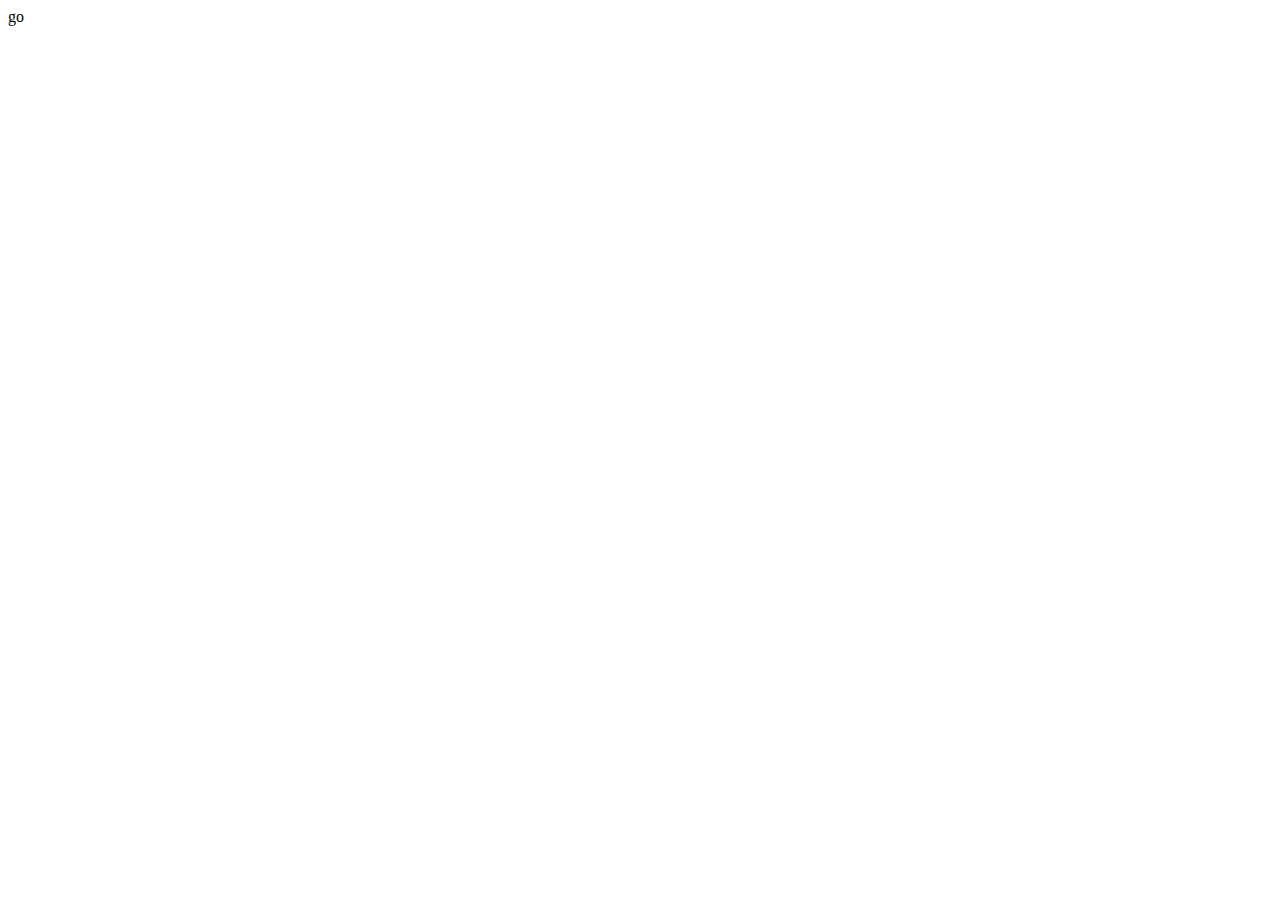
==== Hemsida/index.html @ 3ffef232 "test" ====
<!DOCTYPE html>
<html lang="en">
<head>
    <meta charset="UTF-8">go
    <meta http-equiv="X-UA-Compatible" content="IE=edge">
    <meta name="viewport" content="width=device-width, initial-scale=1.0">
    <title>Document</title>
    <link rel="stylesheet" href="style.css">
</head>
<body>
    
</body>
</html>
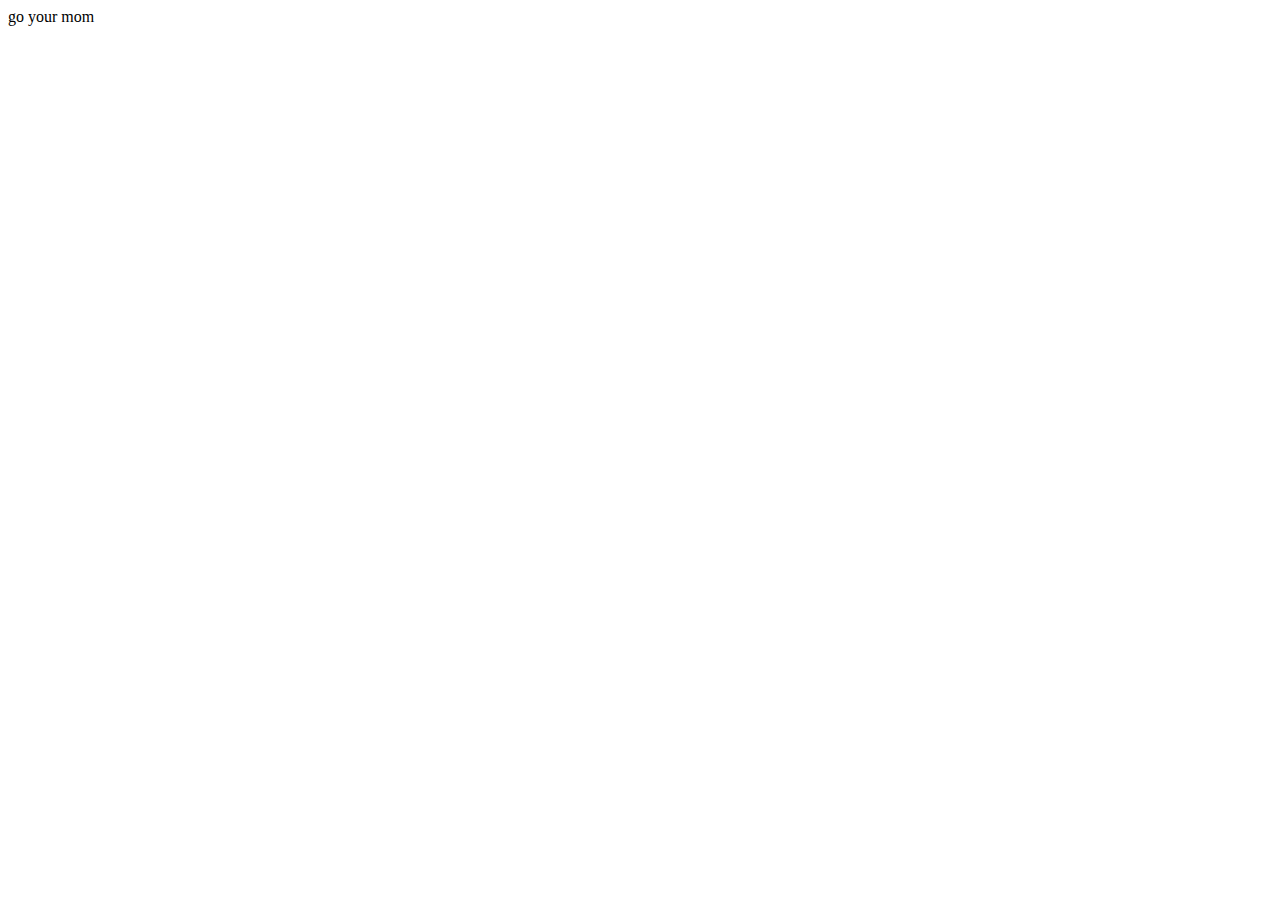
==== commit 51e51607: "test" ====
--- a/Hemsida/index.html
+++ b/Hemsida/index.html
@@ -8,6 +8,7 @@
     <link rel="stylesheet" href="style.css">
 </head>
 <body>
+    your mom
     
 </body>
 </html>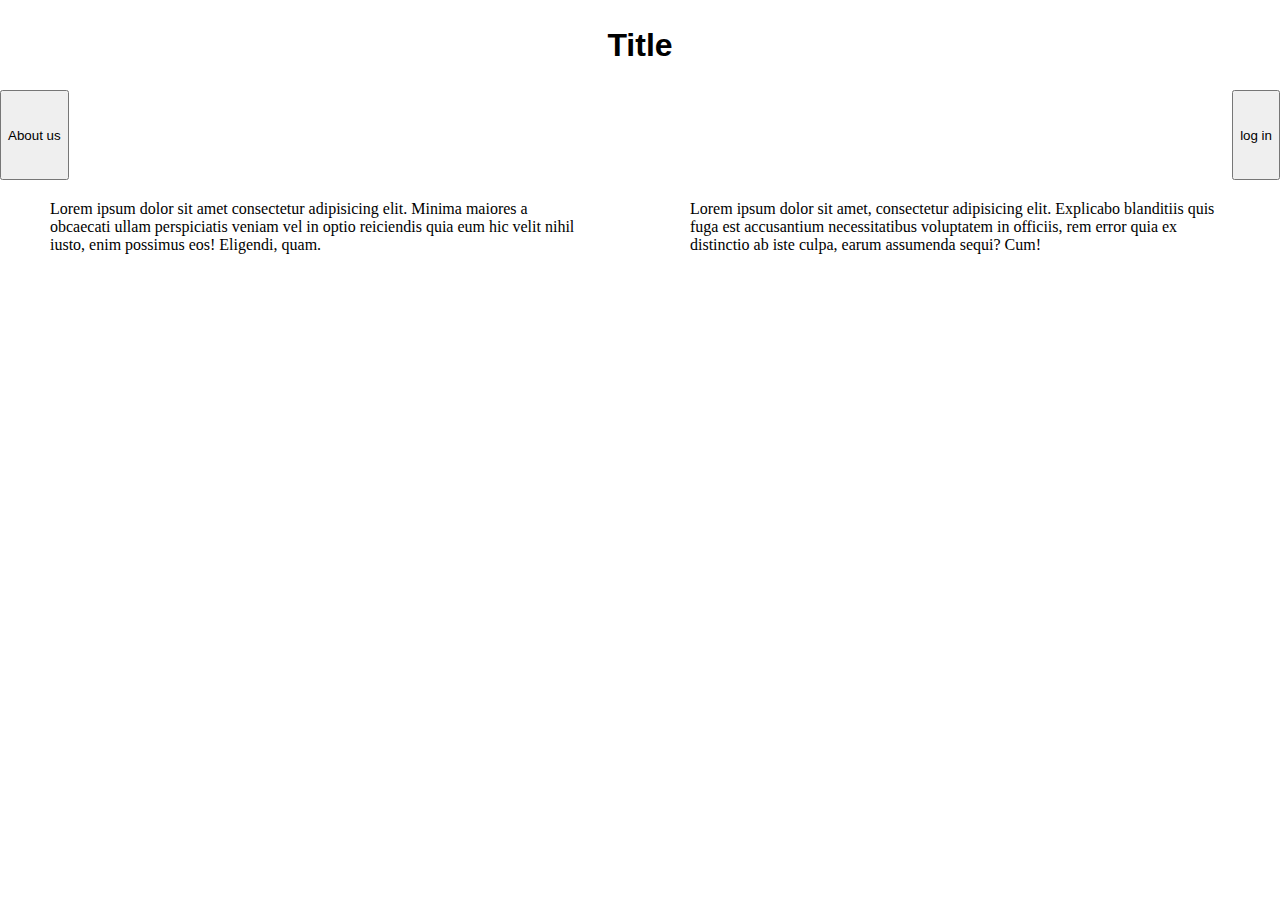
==== commit 852cefcd: "gotten textinto right place" ====
--- a/Hemsida/index.html
+++ b/Hemsida/index.html
@@ -1,14 +1,46 @@
 <!DOCTYPE html>
 <html lang="en">
 <head>
-    <meta charset="UTF-8">go
+    <meta charset="UTF-8">
     <meta http-equiv="X-UA-Compatible" content="IE=edge">
     <meta name="viewport" content="width=device-width, initial-scale=1.0">
     <title>Document</title>
     <link rel="stylesheet" href="style.css">
 </head>
 <body>
-    your mom
+
+ <header>
+
+<p>
+    <h1>Title</h1>
+</p>
+
+    </header>
+    <div class="topKnappar">
+        <button class="about">
+            log in
+        </button>
+        <button class="about">
+            About us
+        </button>
+    </div>
+
+    <main>
+        <div class="huvudText">
+            <p class="huvudTextText">
+                Lorem ipsum dolor sit amet consectetur adipisicing elit. Minima maiores a obcaecati ullam perspiciatis veniam vel in optio reiciendis quia eum hic velit nihil iusto, enim possimus eos! Eligendi, quam.
+            </p>
+            <p>
+                Lorem ipsum dolor sit amet, consectetur adipisicing elit. Explicabo blanditiis quis fuga est accusantium necessitatibus voluptatem in officiis, rem error quia ex distinctio ab iste culpa, earum assumenda sequi? Cum!
+            </p>
+</div>
+        
+
+    </main>
+
+    <footer>
+
+    </footer>
     
 </body>
 </html>--- a/Hemsida/style.css
+++ b/Hemsida/style.css
@@ -0,0 +1,41 @@
+*{
+    margin: 0px;
+}
+
+.topKnappar{
+    display: flex;
+    justify-content: space-between;
+    align-items: space-between;
+    min-height: 10vh;
+    min-width: 40vh;
+    max-height: fit-content;
+    flex-direction: row-reverse;
+}
+
+
+header{
+    display: flex;
+    align-items: center;
+    justify-content: space-around;
+    min-height: 10vh;
+    border-color: black;
+    border-bottom: 2px;
+}
+
+
+h1{
+    text-align: center;
+    font-family:  'Heebo', sans-serif;
+}
+
+.huvudText{
+    display: flex;
+flex-grow: 4;
+align-items: center;
+justify-content: space-around ;
+margin-top: 20px;
+}
+p{
+   max-width: 60vh;
+   min-width: 60vh;
+}
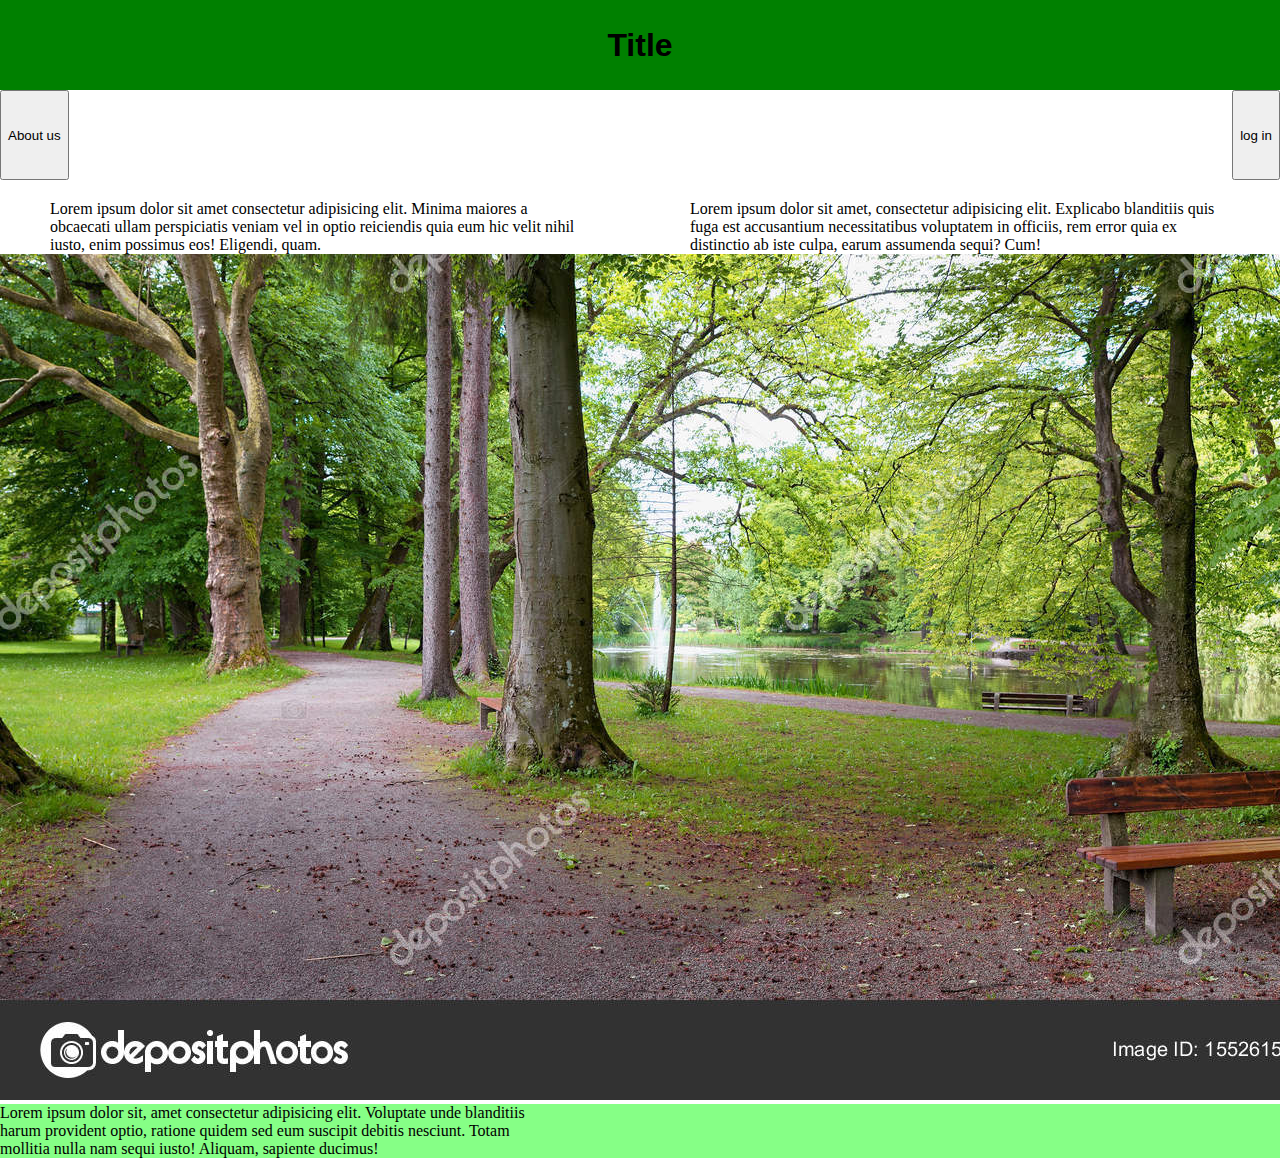
==== commit 805a60ce: "experimented with colours and pictures" ====
--- a/Hemsida/index.html
+++ b/Hemsida/index.html
@@ -34,11 +34,17 @@
                 Lorem ipsum dolor sit amet, consectetur adipisicing elit. Explicabo blanditiis quis fuga est accusantium necessitatibus voluptatem in officiis, rem error quia ex distinctio ab iste culpa, earum assumenda sequi? Cum!
             </p>
 </div>
+<div class="Bild">
+    <img src="Natur.jpg" alt="bild på Natur">
+</div>
         
 
     </main>
 
     <footer>
+        <p>
+            Lorem ipsum dolor sit, amet consectetur adipisicing elit. Voluptate unde blanditiis harum provident optio, ratione quidem sed eum suscipit debitis nesciunt. Totam mollitia nulla nam sequi iusto! Aliquam, sapiente ducimus!
+        </p>
 
     </footer>
     
--- a/Hemsida/style.css
+++ b/Hemsida/style.css
@@ -1,41 +1,42 @@
-*{
-    margin: 0px;
+* {
+  margin: 0px;
 }
 
-.topKnappar{
-    display: flex;
-    justify-content: space-between;
-    align-items: space-between;
-    min-height: 10vh;
-    min-width: 40vh;
-    max-height: fit-content;
-    flex-direction: row-reverse;
+.topKnappar {
+  display: flex;
+  justify-content: space-between;
+  align-items: space-between;
+  min-height: 10vh;
+  min-width: 40vh;
+  max-height: fit-content;
+  flex-direction: row-reverse;
 }
 
-
-header{
-    display: flex;
-    align-items: center;
-    justify-content: space-around;
-    min-height: 10vh;
-    border-color: black;
-    border-bottom: 2px;
+header {
+  display: flex;
+  align-items: center;
+  justify-content: space-around;
+  min-height: 10vh;
+  background-color: green;
 }
 
-
-h1{
-    text-align: center;
-    font-family:  'Heebo', sans-serif;
+h1 {
+  text-align: center;
+  font-family: "Heebo", sans-serif;
 }
 
-.huvudText{
-    display: flex;
-flex-grow: 4;
-align-items: center;
-justify-content: space-around ;
-margin-top: 20px;
+.huvudText {
+  display: flex;
+  flex-grow: 4;
+  align-items: center;
+  justify-content: space-around;
+  margin-top: 20px;
 }
-p{
-   max-width: 60vh;
-   min-width: 60vh;
+p {
+  max-width: 60vh;
+  min-width: 60vh;
 }
+
+footer {
+  background-color: rgb(134, 255, 134);
+}
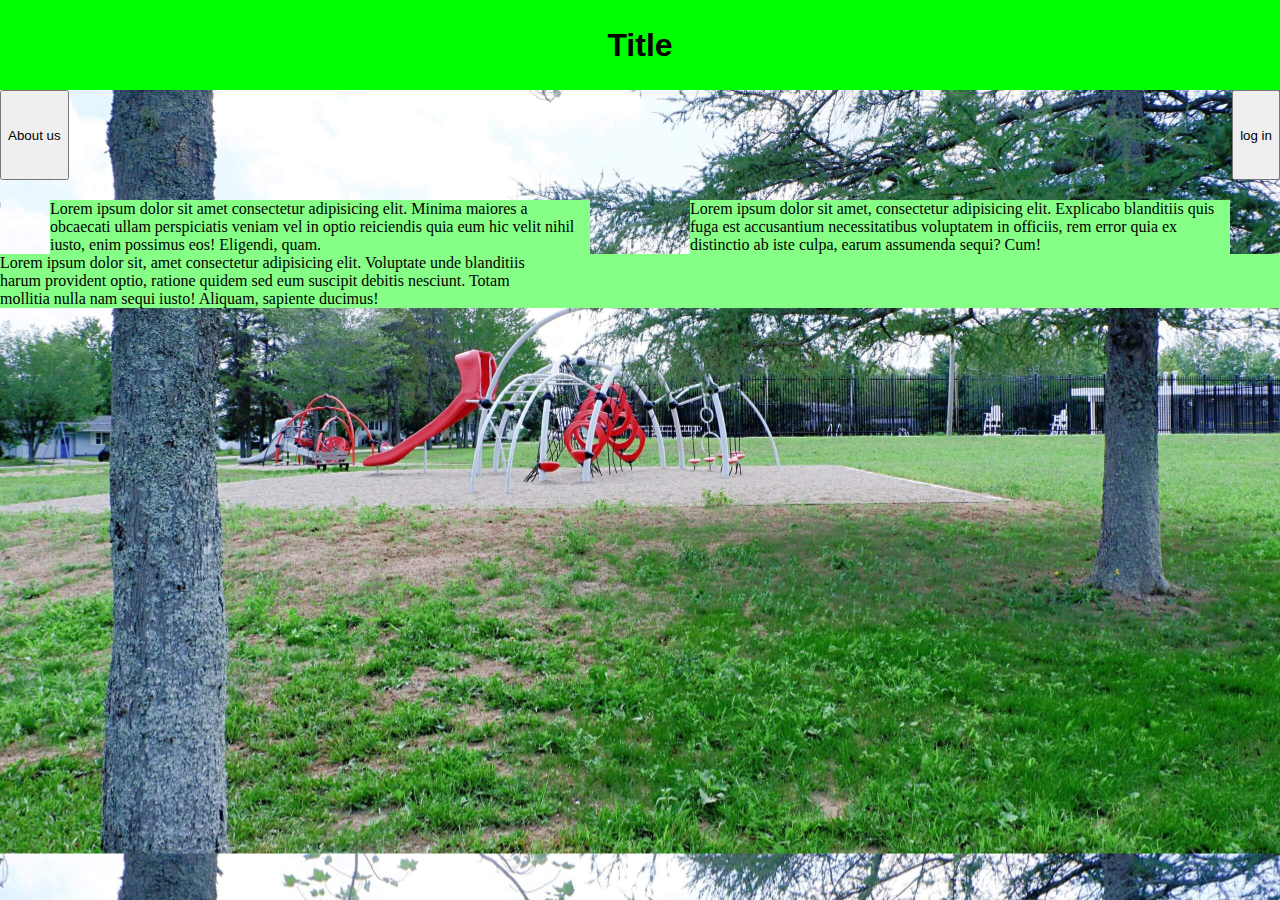
==== commit 41f80853: "Soon done with main page" ====
--- a/Hemsida/index.html
+++ b/Hemsida/index.html
@@ -1,52 +1,45 @@
 <!DOCTYPE html>
 <html lang="en">
-<head>
-    <meta charset="UTF-8">
-    <meta http-equiv="X-UA-Compatible" content="IE=edge">
-    <meta name="viewport" content="width=device-width, initial-scale=1.0">
+  <head>
+    <meta charset="UTF-8" />
+    <meta http-equiv="X-UA-Compatible" content="IE=edge" />
+    <meta name="viewport" content="width=device-width, initial-scale=1.0" />
     <title>Document</title>
-    <link rel="stylesheet" href="style.css">
-</head>
-<body>
-
- <header>
-
-<p>
-    <h1>Title</h1>
-</p>
-
+    <link rel="stylesheet" href="style.css" />
+  </head>
+  <body>
+    <header>
+      <h1>Title</h1>
     </header>
     <div class="topKnappar">
-        <button class="about">
-            log in
-        </button>
-        <button class="about">
-            About us
-        </button>
+      <button class="about">log in</button>
+      <button class="about">About us</button>
     </div>
 
     <main>
-        <div class="huvudText">
-            <p class="huvudTextText">
-                Lorem ipsum dolor sit amet consectetur adipisicing elit. Minima maiores a obcaecati ullam perspiciatis veniam vel in optio reiciendis quia eum hic velit nihil iusto, enim possimus eos! Eligendi, quam.
-            </p>
-            <p>
-                Lorem ipsum dolor sit amet, consectetur adipisicing elit. Explicabo blanditiis quis fuga est accusantium necessitatibus voluptatem in officiis, rem error quia ex distinctio ab iste culpa, earum assumenda sequi? Cum!
-            </p>
-</div>
-<div class="Bild">
-    <img src="Natur.jpg" alt="bild på Natur">
-</div>
-        
-
+      <div class="huvudText">
+        <p class="huvudTextText">
+          Lorem ipsum dolor sit amet consectetur adipisicing elit. Minima
+          maiores a obcaecati ullam perspiciatis veniam vel in optio reiciendis
+          quia eum hic velit nihil iusto, enim possimus eos! Eligendi, quam.
+        </p>
+        <p class="huvudTextText">
+          Lorem ipsum dolor sit amet, consectetur adipisicing elit. Explicabo
+          blanditiis quis fuga est accusantium necessitatibus voluptatem in
+          officiis, rem error quia ex distinctio ab iste culpa, earum assumenda
+          sequi? Cum!
+        </p>
+      </div>
+      <div class="Bild"></div>
     </main>
 
     <footer>
-        <p>
-            Lorem ipsum dolor sit, amet consectetur adipisicing elit. Voluptate unde blanditiis harum provident optio, ratione quidem sed eum suscipit debitis nesciunt. Totam mollitia nulla nam sequi iusto! Aliquam, sapiente ducimus!
-        </p>
-
+      <p>
+        Lorem ipsum dolor sit, amet consectetur adipisicing elit. Voluptate unde
+        blanditiis harum provident optio, ratione quidem sed eum suscipit
+        debitis nesciunt. Totam mollitia nulla nam sequi iusto! Aliquam,
+        sapiente ducimus!
+      </p>
     </footer>
-    
-</body>
-</html>+  </body>
+</html>
--- a/Hemsida/style.css
+++ b/Hemsida/style.css
@@ -1,5 +1,9 @@
 * {
   margin: 0px;
+}
+body {
+  background-image: url(park2.jpg);
+  background-size: 100%;
 }
 
 .topKnappar {
@@ -17,7 +21,7 @@
   align-items: center;
   justify-content: space-around;
   min-height: 10vh;
-  background-color: green;
+  background-color: rgb(0, 255, 0);
 }
 
 h1 {
@@ -32,6 +36,11 @@
   justify-content: space-around;
   margin-top: 20px;
 }
+.huvudTextText{
+  background-color: rgb(134, 255, 134);
+}
+
+
 p {
   max-width: 60vh;
   min-width: 60vh;
@@ -40,3 +49,4 @@
 footer {
   background-color: rgb(134, 255, 134);
 }
+
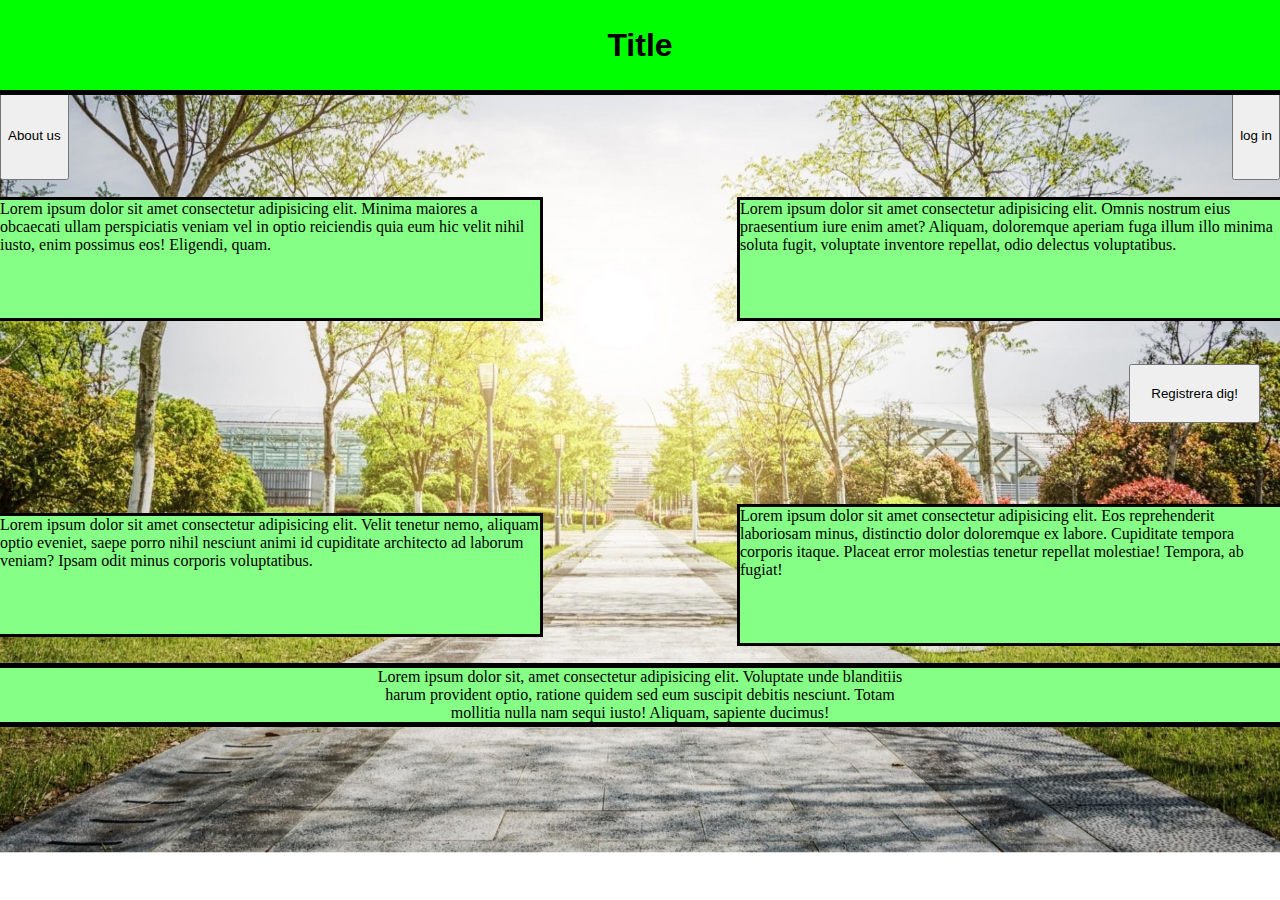
==== commit e5aa48a7: "design done for main page" ====
--- a/Hemsida/index.html
+++ b/Hemsida/index.html
@@ -24,13 +24,29 @@
           quia eum hic velit nihil iusto, enim possimus eos! Eligendi, quam.
         </p>
         <p class="huvudTextText">
-          Lorem ipsum dolor sit amet, consectetur adipisicing elit. Explicabo
-          blanditiis quis fuga est accusantium necessitatibus voluptatem in
-          officiis, rem error quia ex distinctio ab iste culpa, earum assumenda
-          sequi? Cum!
+          Lorem ipsum dolor sit amet consectetur adipisicing elit. Omnis nostrum
+          eius praesentium iure enim amet? Aliquam, doloremque aperiam fuga
+          illum illo minima soluta fugit, voluptate inventore repellat, odio
+          delectus voluptatibus.
         </p>
       </div>
-      <div class="Bild"></div>
+      <div class="signUp">
+        <button class="signUp">Registrera dig!</button>
+      </div>
+      <div class="underHuvudText">
+        <p class="underHuvudTextText">
+          Lorem ipsum dolor sit amet consectetur adipisicing elit. Velit tenetur
+          nemo, aliquam optio eveniet, saepe porro nihil nesciunt animi id
+          cupiditate architecto ad laborum veniam? Ipsam odit minus corporis
+          voluptatibus.
+        </p>
+        <p class="underHuvudTextText">
+          Lorem ipsum dolor sit amet consectetur adipisicing elit. Eos
+          reprehenderit laboriosam minus, distinctio dolor doloremque ex labore.
+          Cupiditate tempora corporis itaque. Placeat error molestias tenetur
+          repellat molestiae! Tempora, ab fugiat!
+        </p>
+      </div>
     </main>
 
     <footer>
--- a/Hemsida/style.css
+++ b/Hemsida/style.css
@@ -2,8 +2,9 @@
   margin: 0px;
 }
 body {
-  background-image: url(park2.jpg);
+  background-image: url(wepik-20211016-103442.jpg);
   background-size: 100%;
+  background-repeat: no-repeat;
 }
 
 .topKnappar {
@@ -22,6 +23,9 @@
   justify-content: space-around;
   min-height: 10vh;
   background-color: rgb(0, 255, 0);
+  outline-style: solid;
+  outline-color: black;
+  outline-width: 5px;
 }
 
 h1 {
@@ -31,13 +35,44 @@
 
 .huvudText {
   display: flex;
-  flex-grow: 4;
+  flex-wrap: wrap;
+  flex-grow: 2;
   align-items: center;
-  justify-content: space-around;
+  justify-content: space-between;
   margin-top: 20px;
 }
 .huvudTextText{
   background-color: rgb(134, 255, 134);
+  width: 90%;
+  padding-bottom: 5%;
+  margin-bottom: 2%;
+  outline-width: 3px;
+  outline-color: black;
+  outline-style: solid;
+}
+.signUp{
+  display: flex;
+  justify-content: end;
+  padding: 20px;
+}
+
+.underHuvudText{
+  display: flex;
+  flex-wrap: wrap;
+  flex-grow: 2;
+  align-items: center;
+  justify-content: space-between;
+  margin-top: 5%;
+}
+
+.underHuvudTextText{
+  background-color: rgb(134, 255, 134);
+  width: 90%;
+  padding-bottom: 5%;
+  margin-bottom: 2%;
+  outline-width: 3px;
+  outline-color: black;
+  outline-style: solid;
 }
 
 
@@ -47,6 +82,15 @@
 }
 
 footer {
+  display: flex;
   background-color: rgb(134, 255, 134);
+  margin-top: 0%;
+  margin-right: 0px;
+  outline-style: solid;
+  outline-width: 5px;
+  outline-color: black;
+  text-align: center;
+  align-items: center;
+  justify-content: center;
 }
 
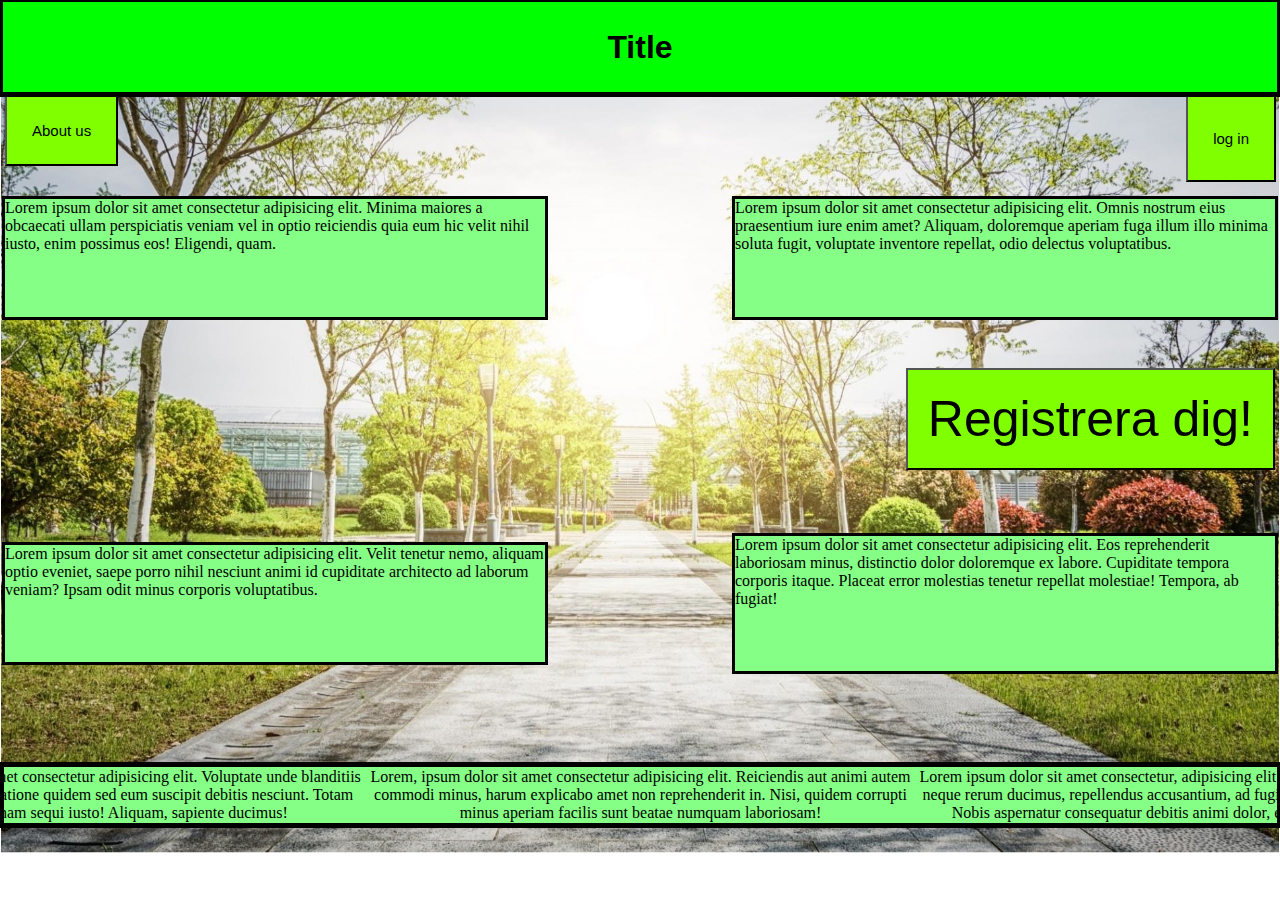
==== commit 113cb247: "finnished up home page" ====
--- a/Hemsida/index.html
+++ b/Hemsida/index.html
@@ -4,7 +4,7 @@
     <meta charset="UTF-8" />
     <meta http-equiv="X-UA-Compatible" content="IE=edge" />
     <meta name="viewport" content="width=device-width, initial-scale=1.0" />
-    <title>Document</title>
+    <title>Eine Kartoffel</title>
     <link rel="stylesheet" href="style.css" />
   </head>
   <body>
@@ -13,7 +13,7 @@
     </header>
     <div class="topKnappar">
       <button class="about">log in</button>
-      <button class="about">About us</button>
+      <a href="Contact.html"><button class="about1">About us</button></a>
     </div>
 
     <main>
@@ -31,7 +31,7 @@
         </p>
       </div>
       <div class="signUp">
-        <button class="signUp">Registrera dig!</button>
+        <button class="signUpUp">Registrera dig!</button>
       </div>
       <div class="underHuvudText">
         <p class="underHuvudTextText">
@@ -50,12 +50,26 @@
     </main>
 
     <footer>
-      <p>
-        Lorem ipsum dolor sit, amet consectetur adipisicing elit. Voluptate unde
-        blanditiis harum provident optio, ratione quidem sed eum suscipit
-        debitis nesciunt. Totam mollitia nulla nam sequi iusto! Aliquam,
-        sapiente ducimus!
-      </p>
+      <div class="reviews">
+        <p>
+          Lorem ipsum dolor sit, amet consectetur adipisicing elit. Voluptate
+          unde blanditiis harum provident optio, ratione quidem sed eum suscipit
+          debitis nesciunt. Totam mollitia nulla nam sequi iusto! Aliquam,
+          sapiente ducimus!
+        </p>
+        <p>
+          Lorem, ipsum dolor sit amet consectetur adipisicing elit. Reiciendis
+          aut animi autem commodi minus, harum explicabo amet non reprehenderit
+          in. Nisi, quidem corrupti minus aperiam facilis sunt beatae numquam
+          laboriosam!
+        </p>
+        <p>
+          Lorem ipsum dolor sit amet consectetur, adipisicing elit. Unde tempora
+          amet vitae neque rerum ducimus, repellendus accusantium, ad fugiat
+          reprehenderit corrupti? Nobis aspernatur consequatur debitis animi
+          dolor, esse assumenda quae.
+        </p>
+      </div>
     </footer>
   </body>
 </html>
--- a/Hemsida/style.css
+++ b/Hemsida/style.css
@@ -1,5 +1,5 @@
 * {
-  margin: 0px;
+  margin: 1px;
 }
 body {
   background-image: url(wepik-20211016-103442.jpg);
@@ -33,15 +33,37 @@
   font-family: "Heebo", sans-serif;
 }
 
+.about{
+  padding: 25px;
+  font-size: 15px;
+  transition-duration: 0.4s;
+  background-color: chartreuse;
+}
+
+.about1{
+  padding: 25px;
+  font-size: 15px;
+  transition-duration: 0.4s;
+  background-color: chartreuse;
+}
+
+.about:hover{
+  background-color: white;
+}
+
+.about1:hover{
+  background-color: white;
+}
+
 .huvudText {
   display: flex;
   flex-wrap: wrap;
   flex-grow: 2;
   align-items: center;
   justify-content: space-between;
-  margin-top: 20px;
+  margin-top: 15px;
 }
-.huvudTextText{
+.huvudTextText {
   background-color: rgb(134, 255, 134);
   width: 90%;
   padding-bottom: 5%;
@@ -50,13 +72,24 @@
   outline-color: black;
   outline-style: solid;
 }
+.signUpUp {
+  padding: 20px;
+  font-size: 50px;
+  transition-duration: 0.4s;
+  background-color: chartreuse;
+}
+
+.signUpUp:hover{
+  background-color: white;
+  color:black
+}
 .signUp{
   display: flex;
-  justify-content: end;
-  padding: 20px;
+  flex-direction: row-reverse;
+  margin-top: 25px;
 }
 
-.underHuvudText{
+.underHuvudText {
   display: flex;
   flex-wrap: wrap;
   flex-grow: 2;
@@ -65,7 +98,7 @@
   margin-top: 5%;
 }
 
-.underHuvudTextText{
+.underHuvudTextText {
   background-color: rgb(134, 255, 134);
   width: 90%;
   padding-bottom: 5%;
@@ -75,16 +108,15 @@
   outline-style: solid;
 }
 
-
 p {
   max-width: 60vh;
   min-width: 60vh;
 }
 
-footer {
+.reviews{
   display: flex;
   background-color: rgb(134, 255, 134);
-  margin-top: 0%;
+  margin-top: 70px;
   margin-right: 0px;
   outline-style: solid;
   outline-width: 5px;
@@ -93,4 +125,3 @@
   align-items: center;
   justify-content: center;
 }
-
